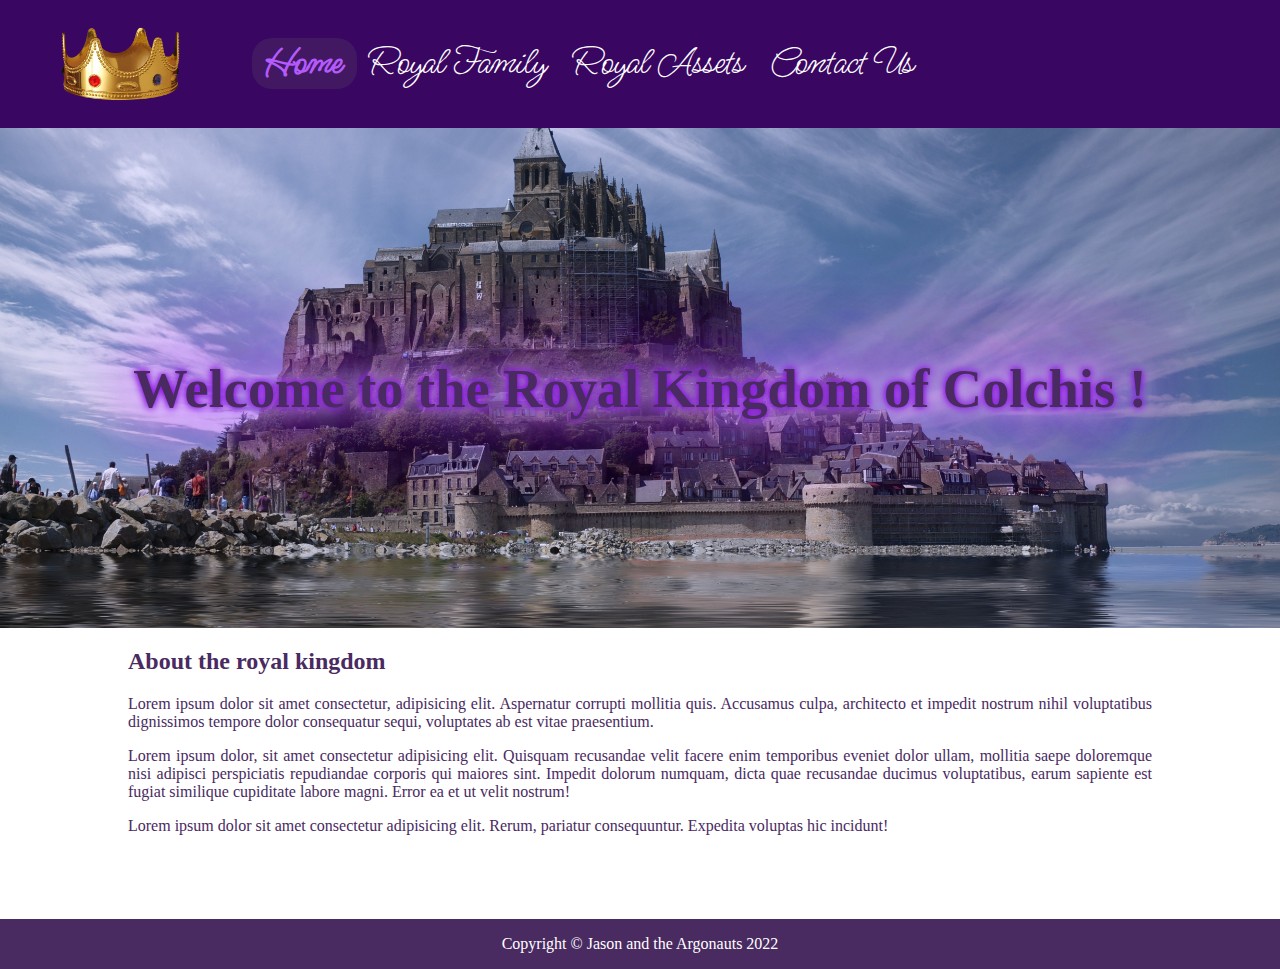
==== index.html @ 5ac25da7 "initial commit" ====
<!DOCTYPE html>
<html lang="fr">
    <head>
        <meta charset="UTF-8" />
        <meta http-equiv="Content-Type" content="text/html; charset=UTF-8">
        <meta name="viewport" content="width=device-width, initial-scale=1.0" />
        <meta name=”keywords” content=”samy,best,site,eu” />
        <link rel="stylesheet" href="styles.css" />
        <script type="text/javascript" src="script.js"></script>
        <title>Tech'Challenge Samy</title>
    </head>
    <body>
        <header>
            <div class="logo"></div>
            <nav>
                <ul>
                    <li class="selected"
                    data-target="index.html"
                    onclick="window.location.href = this.dataset.target;">
                    Home</li>
                    <li
                    data-target="royal-family.html"
                    onclick="window.location.href = this.dataset.target;">
                    Royal Family</li>
                    <li
                    data-target="royal-assets.html"
                    onclick="window.location.href = this.dataset.target;">
                    Royal Assets</li>
                    <li
                    data-target="contact-us.html"
                    onclick="window.location.href = this.dataset.target;">
                    Contact Us</li>
                </ul>
            </nav>
        </header>
        <main>
            <div class="hero">
                <h1>Welcome to the Royal Kingdom of Colchis !</h1>
            </div>
            <div class="content">
                <h2>About the royal kingdom</h2>
                <p>
                    Lorem ipsum dolor sit amet consectetur, adipisicing elit. Aspernatur corrupti mollitia quis. Accusamus culpa, architecto et impedit nostrum nihil voluptatibus dignissimos tempore dolor consequatur sequi, voluptates ab est vitae praesentium.
                </p>
                <p>
                    Lorem ipsum dolor, sit amet consectetur adipisicing elit. Quisquam recusandae velit facere enim temporibus eveniet dolor ullam, mollitia saepe doloremque nisi adipisci perspiciatis repudiandae corporis qui maiores sint. Impedit dolorum numquam, dicta quae recusandae ducimus voluptatibus, earum sapiente est fugiat similique cupiditate labore magni. Error ea et ut velit nostrum!
                </p>
                <p>
                    Lorem ipsum dolor sit amet consectetur adipisicing elit. Rerum, pariatur consequuntur. Expedita voluptas hic incidunt!
                </p><br />
                <p>&nbsp;</p>
            </div>
        </main>
        <footer>
            <div>
              Copyright © Jason and the Argonauts 2022
            </div>
        </footer>
    </body>
</html>
---- styles.css ----
/* global config */
@font-face {
    font-family: MsMadi;
    src: url(assets/MsMadi-Regular.ttf);
}

body {
    margin: 0;
    padding: 0;
    width: 100%;
    height: 100%;
    display: flex;
    flex-direction: column;
    align-content: stretch;
}

header {
    display: flex;
    flex-wrap: nowrap;
    justify-content: space-between;
    background-color: #390661;
    color: white;
    font-family: 'MsMadi';
    font-size: 3vw;
}

.logo {
    width: 5em;
    background-image: url(assets/logo.png);
    background-repeat: no-repeat;
    background-size: 60%;
    background-position: center;
    margin-left: 15px;
    padding-left: 50px;
    display: table-cell;
    transition: all .2s ease-in-out;
}

nav {
    margin-left: -15px;
    vertical-align: middle;
    width: 99%;
}

nav ul {
    display: table;
    table-layout: fixed;
    border-collapse: separate;
    border-spacing: 5%;
}

nav ul li {
    font-weight: 550;
    display: table-cell;
    overflow: hidden;
    text-overflow: ellipsis;
    white-space: nowrap;
    padding-left: 11px;
    padding-right: 15px;
    transition: all .2s ease-in-out;
}

.logo:hover, nav ul li:hover {
  cursor: pointer;
  transform: scale(1.2);
  -webkit-transform: scale(1.2);
  -moz-transform: scale(1.2);
  color: #B55AFA;
}

nav ul li.selected {
    font-weight: 600;
    color: #B55AFA;
    background-color: rgba(73, 42, 97, .5);
    border-radius: 20px;
}

.content {
    height: 100%;
    width: 80%;
    text-align: justify;
    margin: auto;
}

h1, h2, h3 h4, h5, h6, p {
    color:#492A61;
}

main {
    height: 100%;
    width: 100%;
}

h1.main-title {
    margin-left: 50px;
}

footer {
    width: 100%;
    height: 50px;
    line-height: 50px;
    text-align: center;
    background-color: #492A61;
    color: white;
}


/* Home */
.hero {
    width: 100%;
    height: 500px;
    background-image: url(assets/background.jpg);
    background-repeat: no-repeat;
    background-size:cover;
    background-position: center;
    line-height: 450px;
    text-align: center;
}

.hero h1 {
    display: inline-block;
    vertical-align: middle;
    font-size: 4.25vw;
    color:#492A61 !important;
    text-shadow: 0 0 7px #850DE0, 0 0 10px #850DE0, 0 0 21px #fff,
      0 0 42px #B55AFA, 0 0 82px #B55AFA, 0 0 92px #B55AFA, 0 0 102px #B55AFA,
      0 0 151px #B55AFA !important;
}


/* Royal family */
.family {
    display: flex;
    flex-wrap: wrap;
    justify-content: center;
    align-content: space-around;
}
.family div div {
    width: 240px;
    height: 320px;
    background-repeat: no-repeat;
    background-size: contain;
    cursor: pointer;
    transition: 0.3s;
}
.family div div:hover {
    opacity: 0.7;
}

.family div span {
    text-align: center;
    width: 240px;
}

.family div span h3 {
    display: inline-block;
}

.king {
    background-image: url("assets/roi_absent.jpg");
}
.queen {
    background-image: url("assets/Idyia.jpg");
}
.child1 {
    background-image: url("assets/Médée.jpg");
}
.child2 {
    background-image: url("assets/Chalciopé.jpg");
}
.child3 {
    background-image: url("assets/Apsyrtos.jpg");
}


/* royal assets */
table {
    width: 90%;
    margin: 40px;
  }
  table thead tr {
    background-color: #492A61;
  }
  table tbody tr {
    background-color: #492A61;
  }
  .odd {
    background-color: #390661 !important;
  }
  table tr,
  table tr th,
  table tr td {
    padding-left: 10px;
    border: solid 1px;
    height: 25px;
    color: white;
  }


/* contact us */
  .formelement {
    display: flex;
    margin: 0.5rem;
    width: 80%;
  }
  label {
    flex-basis: 150px;
    flex-grow: 0;
    flex-shrink: 0;
  }
  .submit {
    width: 100%;
    padding: 20px;
  }
  .submit button {
    margin-left: 90%;
    height: 30px;
    width: 50px;
    font-size: 1.03em;
  }
  

/* début css modal de https://www.w3schools.com/howto/howto_css_modal_images.asp */
/* The Modal (background) */
.modal {
    display: none; /* Hidden by default */
    position: fixed; /* Stay in place */
    z-index: 1; /* Sit on top */
    padding-top: 100px; /* Location of the box */
    left: 0;
    top: 0;
    width: 100%; /* Full width */
    height: 100%; /* Full height */
    overflow: auto; /* Enable scroll if needed */
    background-color: rgb(0, 0, 0); /* Fallback color */
    background-color: rgba(0, 0, 0, 0.9); /* Black w/ opacity */
  }
  
  /* Modal Content (Image) */
  .modal-content {
    margin: auto;
    display: block;
    width: 80%;
    max-width: 700px;
  }
  
  /* Caption of Modal Image (Image Text) - Same Width as the Image */
  #caption {
    margin: auto;
    display: block;
    width: 80%;
    max-width: 700px;
    text-align: center;
    color: #ccc;
    padding: 10px 0;
    height: 150px;
  }
  
  /* Add Animation - Zoom in the Modal */
  .modal-content,
  #caption {
    animation-name: zoom;
    animation-duration: 0.6s;
  }
  
  @keyframes zoom {
    from {
      transform: scale(0);
    }
    to {
      transform: scale(1);
    }
  }
  
  /* The Close Button */
  .close {
    position: absolute;
    top: 15px;
    right: 35px;
    color: #f1f1f1;
    font-size: 40px;
    font-weight: bold;
    transition: 0.3s;
  }
  
  .close:hover,
  .close:focus {
    color: #bbb;
    text-decoration: none;
    cursor: pointer;
  }
  
  /* 100% Image Width on Smaller Screens */
  @media only screen and (max-width: 700px) {
    .modal-content {
      width: 100%;
    }
  }

  /* fin css modal */
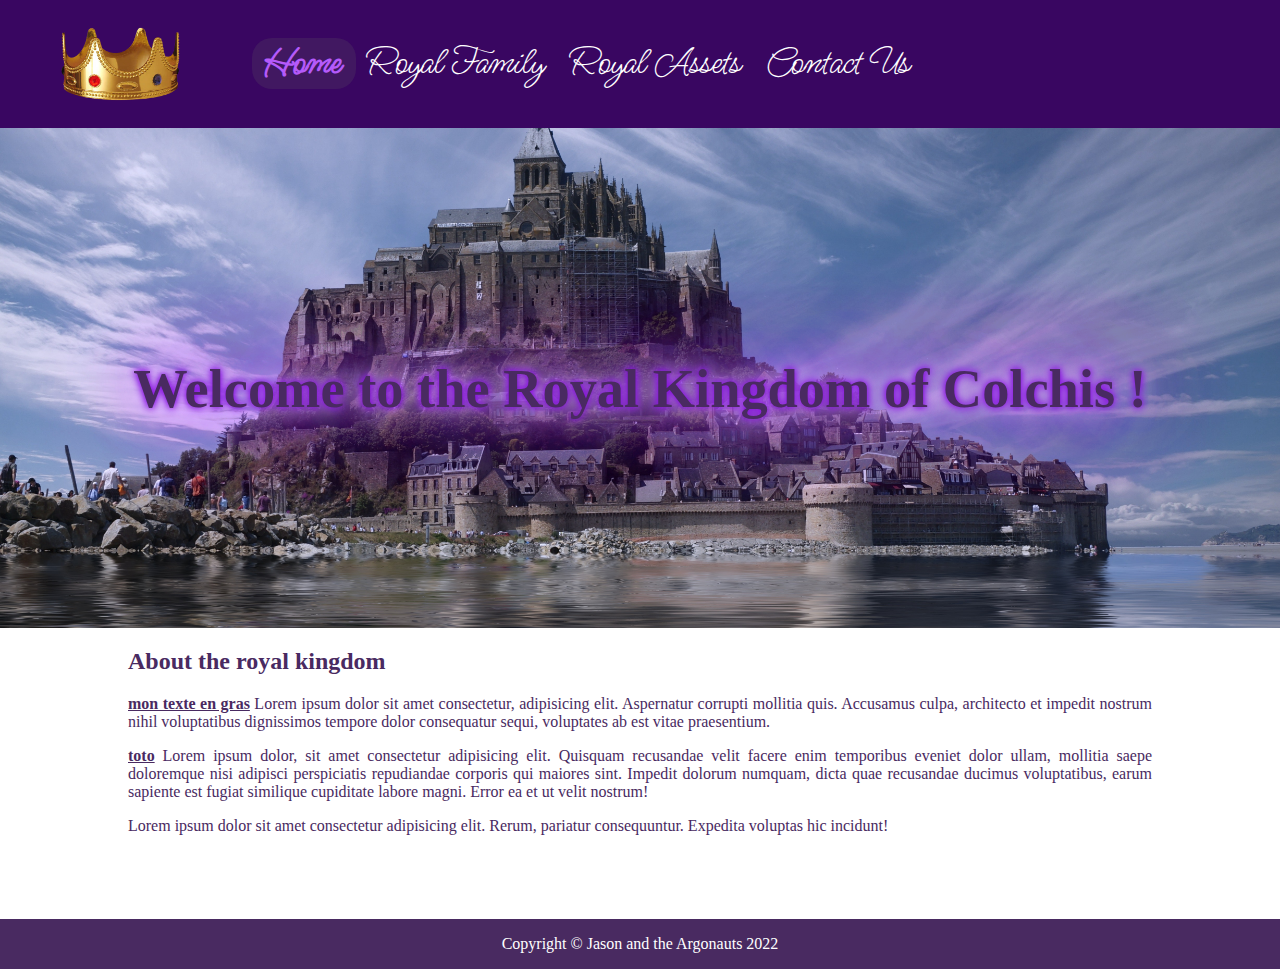
==== commit a30dafa0: "Adding responsive first version" ====
--- a/index.html
+++ b/index.html
@@ -12,7 +12,9 @@
     <body>
         <header>
             <div class="logo"></div>
+            <div class="responsive"><span onclick="openNav()">Menu</span></div>
             <nav>
+                <a href="javascript:void(0)" class="close responsive" onclick="closeNav()">&times;</a>
                 <ul>
                     <li class="selected"
                     data-target="index.html"
@@ -40,9 +42,11 @@
             <div class="content">
                 <h2>About the royal kingdom</h2>
                 <p>
+                    <strong>mon texte en gras</strong>
                     Lorem ipsum dolor sit amet consectetur, adipisicing elit. Aspernatur corrupti mollitia quis. Accusamus culpa, architecto et impedit nostrum nihil voluptatibus dignissimos tempore dolor consequatur sequi, voluptates ab est vitae praesentium.
                 </p>
                 <p>
+                    <strong>toto</strong>
                     Lorem ipsum dolor, sit amet consectetur adipisicing elit. Quisquam recusandae velit facere enim temporibus eveniet dolor ullam, mollitia saepe doloremque nisi adipisci perspiciatis repudiandae corporis qui maiores sint. Impedit dolorum numquam, dicta quae recusandae ducimus voluptatibus, earum sapiente est fugiat similique cupiditate labore magni. Error ea et ut velit nostrum!
                 </p>
                 <p>
--- a/styles.css
+++ b/styles.css
@@ -7,19 +7,25 @@
 body {
     margin: 0;
     padding: 0;
+    border: 0;
     width: 100%;
     height: 100%;
     display: flex;
     flex-direction: column;
     align-content: stretch;
+    --primary-color: #390661;
+    --secondary-color: #492A61;
+    --third-color: #B55AFA;
+    --background-color: white;
+    --transparent-primary-color: rgba(73, 42, 97, .5);
 }
 
 header {
     display: flex;
     flex-wrap: nowrap;
     justify-content: space-between;
-    background-color: #390661;
-    color: white;
+    background-color: var(--primary-color);
+    color: var(--background-color);
     font-family: 'MsMadi';
     font-size: 3vw;
 }
@@ -43,35 +49,36 @@
 }
 
 nav ul {
-    display: table;
-    table-layout: fixed;
     border-collapse: separate;
     border-spacing: 5%;
 }
 
-nav ul li {
+nav ul li, div.responsive span {
     font-weight: 550;
-    display: table-cell;
     overflow: hidden;
     text-overflow: ellipsis;
     white-space: nowrap;
-    padding-left: 11px;
+    padding-left: 10px;
     padding-right: 15px;
     transition: all .2s ease-in-out;
 }
 
-.logo:hover, nav ul li:hover {
+div p strong {
+    text-decoration: underline;
+}
+
+.logo:hover, nav ul li:hover, div.responsive span:hover {
   cursor: pointer;
   transform: scale(1.2);
   -webkit-transform: scale(1.2);
   -moz-transform: scale(1.2);
-  color: #B55AFA;
+  color: var(--third-color);
 }
 
 nav ul li.selected {
     font-weight: 600;
-    color: #B55AFA;
-    background-color: rgba(73, 42, 97, .5);
+    color: var(--third-color);
+    background-color: var(--transparent-primary-color);
     border-radius: 20px;
 }
 
@@ -83,7 +90,7 @@
 }
 
 h1, h2, h3 h4, h5, h6, p {
-    color:#492A61;
+    color:var(--secondary-color);
 }
 
 main {
@@ -100,8 +107,8 @@
     height: 50px;
     line-height: 50px;
     text-align: center;
-    background-color: #492A61;
-    color: white;
+    background-color: var(--secondary-color);
+    color: var(--background-color);
 }
 
 
@@ -121,7 +128,7 @@
     display: inline-block;
     vertical-align: middle;
     font-size: 4.25vw;
-    color:#492A61 !important;
+    color:var(--secondary-color) !important;
     text-shadow: 0 0 7px #850DE0, 0 0 10px #850DE0, 0 0 21px #fff,
       0 0 42px #B55AFA, 0 0 82px #B55AFA, 0 0 92px #B55AFA, 0 0 102px #B55AFA,
       0 0 151px #B55AFA !important;
@@ -179,13 +186,13 @@
     margin: 40px;
   }
   table thead tr {
-    background-color: #492A61;
+    background-color: var(--secondary-color);
   }
   table tbody tr {
-    background-color: #492A61;
+    background-color: var(--secondary-color);
   }
   .odd {
-    background-color: #390661 !important;
+    background-color: var(--primary-color) !important;
   }
   table tr,
   table tr th,
@@ -193,7 +200,7 @@
     padding-left: 10px;
     border: solid 1px;
     height: 25px;
-    color: white;
+    color: var(--background-color);
   }
 
 
@@ -219,6 +226,73 @@
     font-size: 1.03em;
   }
   
+
+/* responsive */
+.responsive {
+  display: none;
+}
+@media only screen and (max-width: 600px) {
+  header {
+    height: 10vh;
+    line-height: 100%;
+    z-index: 2;
+  }
+  .logo {
+    width: 15vw;
+  }
+  nav {
+    height: 100%;
+    width: 0;
+    position: fixed;
+    top: 0;
+    right: 0;
+    background-color: var(--primary-color);
+    overflow-x: hidden;
+    padding-top: 60px;
+    transition: 0.5s;
+  }
+  nav ul {
+    margin: 0;
+    padding-left: 10px;
+  }
+  nav ul li {
+    padding-top: 5px;
+    padding-bottom: 5px;
+  }
+  .close {
+    position: absolute;
+    top: 0;
+    left: 15vw;
+    top: 25px;
+    font-size: 36px;
+  }
+  .responsive {
+    display: initial;
+  }
+  div.responsive {
+    display: inline-block;
+    height: 100%;
+    width: 20vw;
+    font-size: 2em;
+  }
+  div.responsive span {
+    position: relative;
+    top: 40%;
+    text-align: center;
+  }
+}
+
+@media only screen and (min-width: 600px) {
+  nav ul {
+    display: table;
+    table-layout: fixed;
+  }
+  nav ul li {
+    display: table-cell;
+  }
+}
+
+/*      */
 
 /* début css modal de https://www.w3schools.com/howto/howto_css_modal_images.asp */
 /* The Modal (background) */
@@ -273,10 +347,13 @@
   }
   
   /* The Close Button */
-  .close {
+  .modalclose {
     position: absolute;
     top: 15px;
     right: 35px;
+  }
+  .close {
+    text-decoration: none;
     color: #f1f1f1;
     font-size: 40px;
     font-weight: bold;
